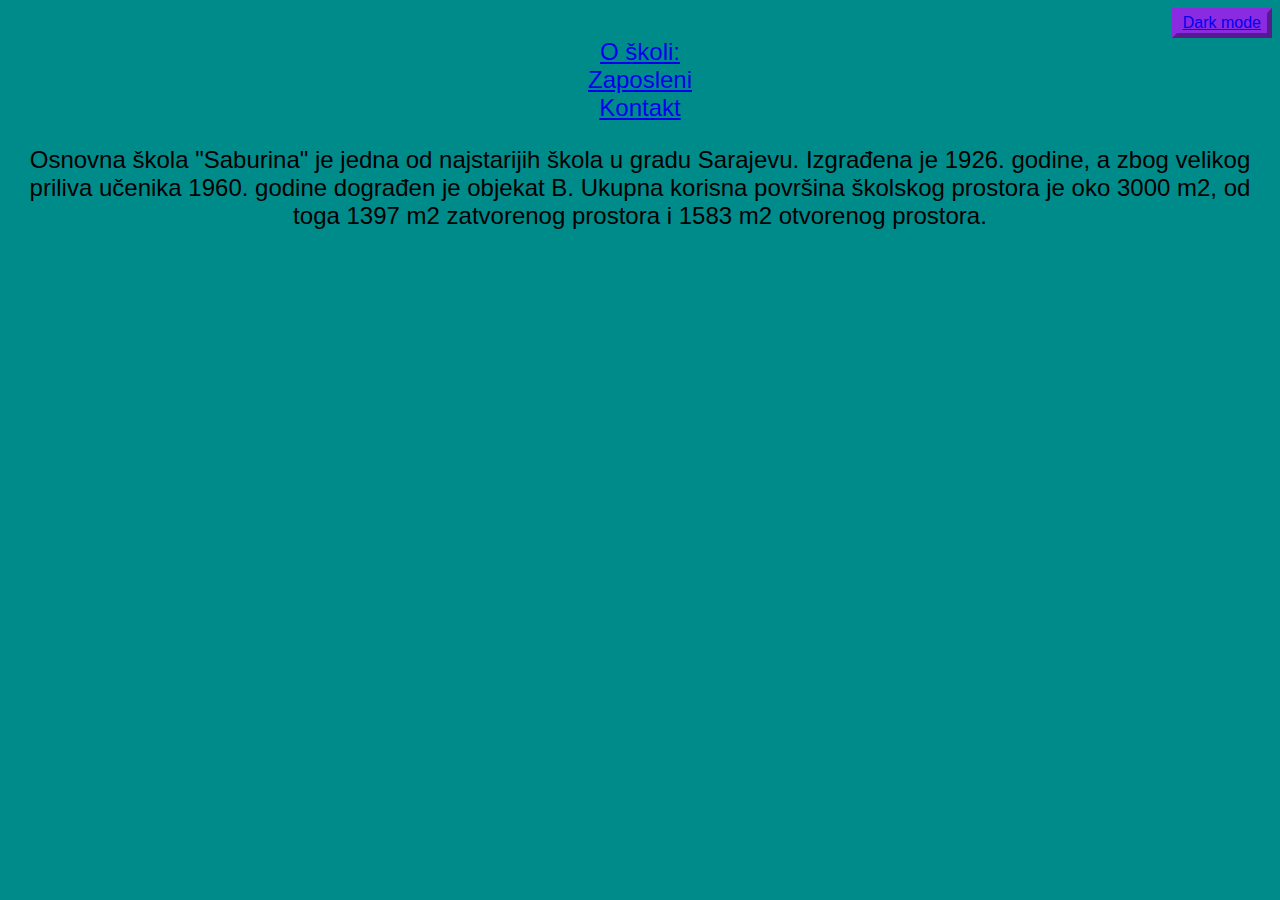
==== index.html @ 82c37a62 "Add files via upload" ====
<!DOCTYPE html>
<html>
    <head>
        <link rel="stylesheet" href="stylesheet.css">
        <meta charset="UTF-8">
        <title>OŠ Saburina</title>
    </head>
    <body>
        <div id="but">
            <button><a href="indexd.html">Dark mode</a></button>
        </div>
        <li><a href="index1.html">O školi:</a></li>
        <li><a href="index2.html">Zaposleni</a></li>
        <li><a href="index3.html">Kontakt</a></li>
        <div id="os"><p>Osnovna škola "Saburina" je jedna od najstarijih škola u gradu Sarajevu. Izgrađena je 1926. godine, a zbog velikog priliva učenika 1960. godine dograđen je objekat B. Ukupna korisna površina školskog prostora je oko 3000 m2, od toga 1397 m2 zatvorenog prostora i 1583 m2 otvorenog prostora.</p></div>
    </body>
</html>
---- stylesheet.css ----
body{
    background-color: darkcyan;
    text-align: center;
    vertical-align: middle;
    font-family: Impact, Haettenschweiler, 'Arial Narrow Bold', sans-serif;
    font-size: x-large;
}
os{
    font-size: larger
}
button{
    background-color: blueviolet;
    border-width: 5px;
    border-color: blueviolet;
    font-size: medium;
    vertical-align: top;
}
button:hover{
    background-color: darkcyan;
    border-width: 5px;
    border-color: blueviolet;
    font-size: medium;
    vertical-align: top;
}
#but{
    text-align: right;
}
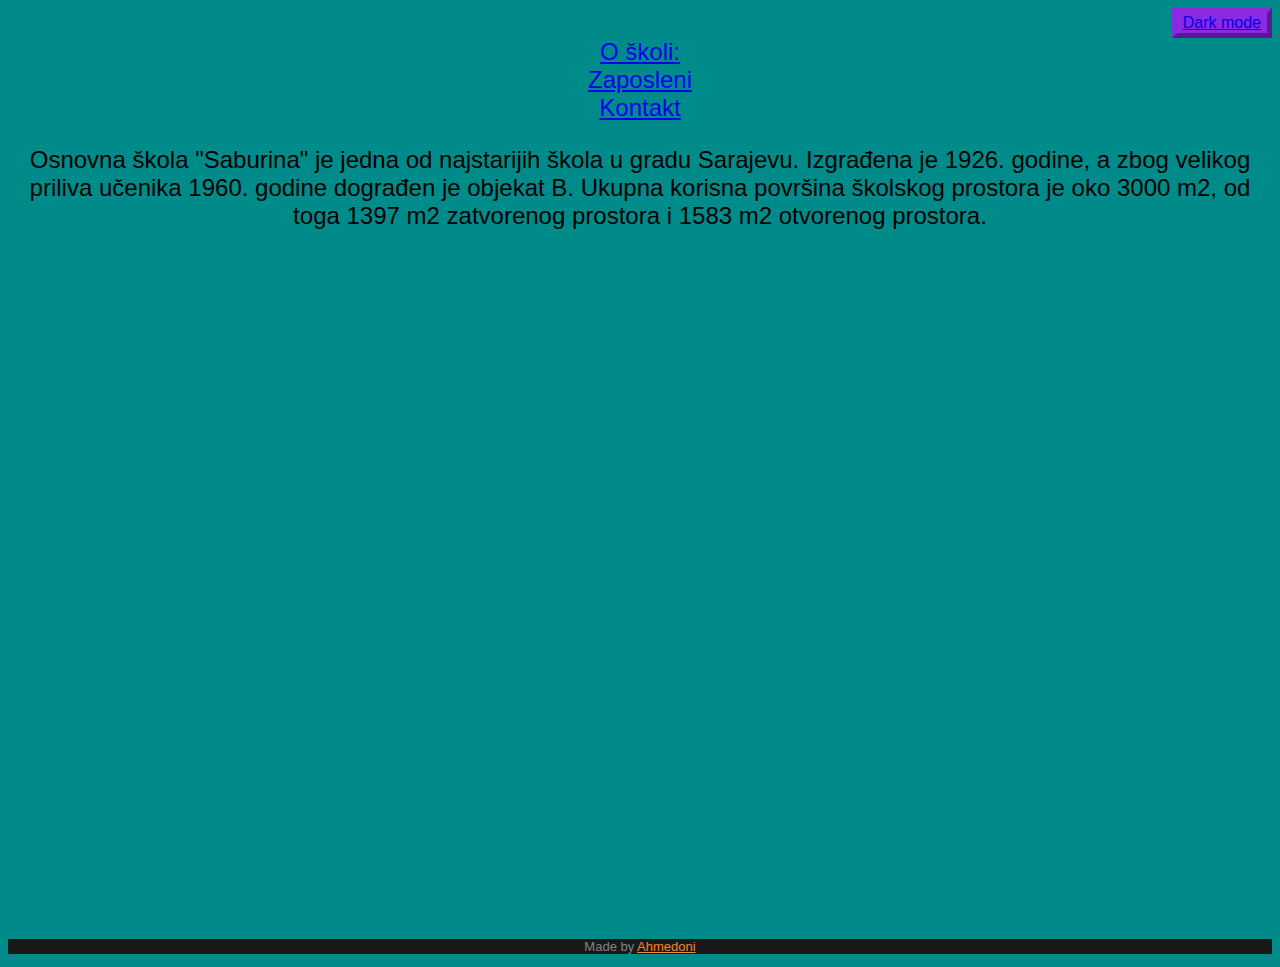
==== commit f6598167: "Add files via upload" ====
--- a/index.html
+++ b/index.html
@@ -13,5 +13,9 @@
         <li><a href="index2.html">Zaposleni</a></li>
         <li><a href="index3.html">Kontakt</a></li>
         <div id="os"><p>Osnovna škola "Saburina" je jedna od najstarijih škola u gradu Sarajevu. Izgrađena je 1926. godine, a zbog velikog priliva učenika 1960. godine dograđen je objekat B. Ukupna korisna površina školskog prostora je oko 3000 m2, od toga 1397 m2 zatvorenog prostora i 1583 m2 otvorenog prostora.</p></div>
+        <br><br><br><br><br><br><br><br><br><br><br><br><br><br><br><br><br><br><br><br><br><br><br><br>
+        <div id="footer">
+            <p>Made by <a href="https://ahmedoni.github.io/Main-page/">Ahmedoni</a></p>
+        </div>
     </body>
 </html>--- a/stylesheet.css
+++ b/stylesheet.css
@@ -24,4 +24,16 @@
 }
 #but{
     text-align: right;
+}
+#footer{
+    vertical-align: baseline;
+    background-color: #181818;
+    color: #838383;
+    font-size: small;
+    margin-bottom: 0px;
+    border-bottom: 5px;
+    border-color: #181818;
+}
+#footer a{
+    color: #f58634;
 }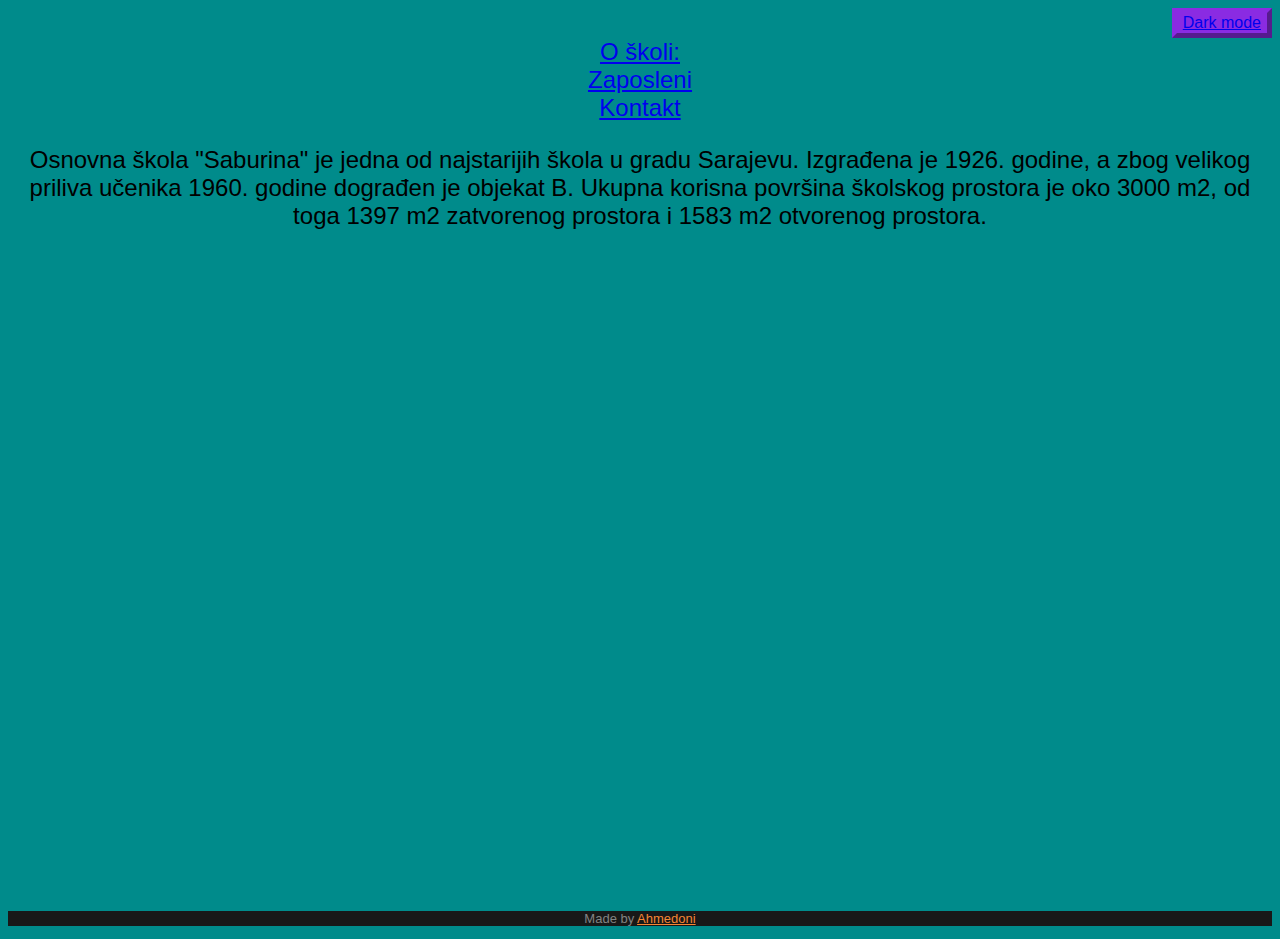
==== commit 39f4a385: "Update index.html" ====
--- a/index.html
+++ b/index.html
@@ -13,9 +13,9 @@
         <li><a href="index2.html">Zaposleni</a></li>
         <li><a href="index3.html">Kontakt</a></li>
         <div id="os"><p>Osnovna škola "Saburina" je jedna od najstarijih škola u gradu Sarajevu. Izgrađena je 1926. godine, a zbog velikog priliva učenika 1960. godine dograđen je objekat B. Ukupna korisna površina školskog prostora je oko 3000 m2, od toga 1397 m2 zatvorenog prostora i 1583 m2 otvorenog prostora.</p></div>
-        <br><br><br><br><br><br><br><br><br><br><br><br><br><br><br><br><br><br><br><br><br><br><br><br>
+        <br><br><br><br><br><br><br><br><br><br><br><br><br><br><br><br><br><br><br><br><br><br><br>
         <div id="footer">
             <p>Made by <a href="https://ahmedoni.github.io/Main-page/">Ahmedoni</a></p>
         </div>
     </body>
-</html>+</html>
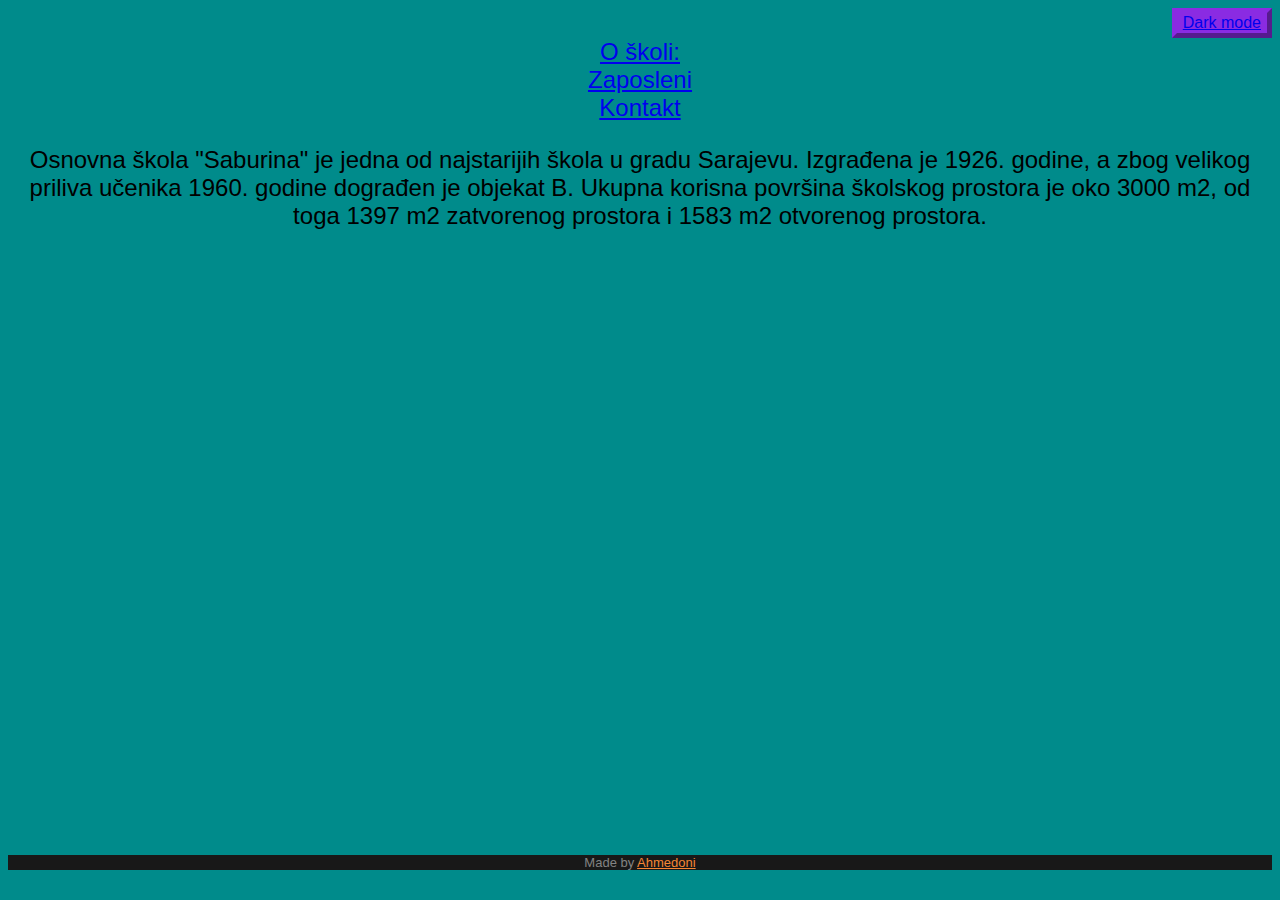
==== commit 6072b27d: "Update index.html" ====
--- a/index.html
+++ b/index.html
@@ -13,7 +13,7 @@
         <li><a href="index2.html">Zaposleni</a></li>
         <li><a href="index3.html">Kontakt</a></li>
         <div id="os"><p>Osnovna škola "Saburina" je jedna od najstarijih škola u gradu Sarajevu. Izgrađena je 1926. godine, a zbog velikog priliva učenika 1960. godine dograđen je objekat B. Ukupna korisna površina školskog prostora je oko 3000 m2, od toga 1397 m2 zatvorenog prostora i 1583 m2 otvorenog prostora.</p></div>
-        <br><br><br><br><br><br><br><br><br><br><br><br><br><br><br><br><br><br><br><br><br><br><br>
+        <br><br><br><br><br><br><br><br><br><br><br><br><br><br><br><br><br><br><br><br><br>
         <div id="footer">
             <p>Made by <a href="https://ahmedoni.github.io/Main-page/">Ahmedoni</a></p>
         </div>
